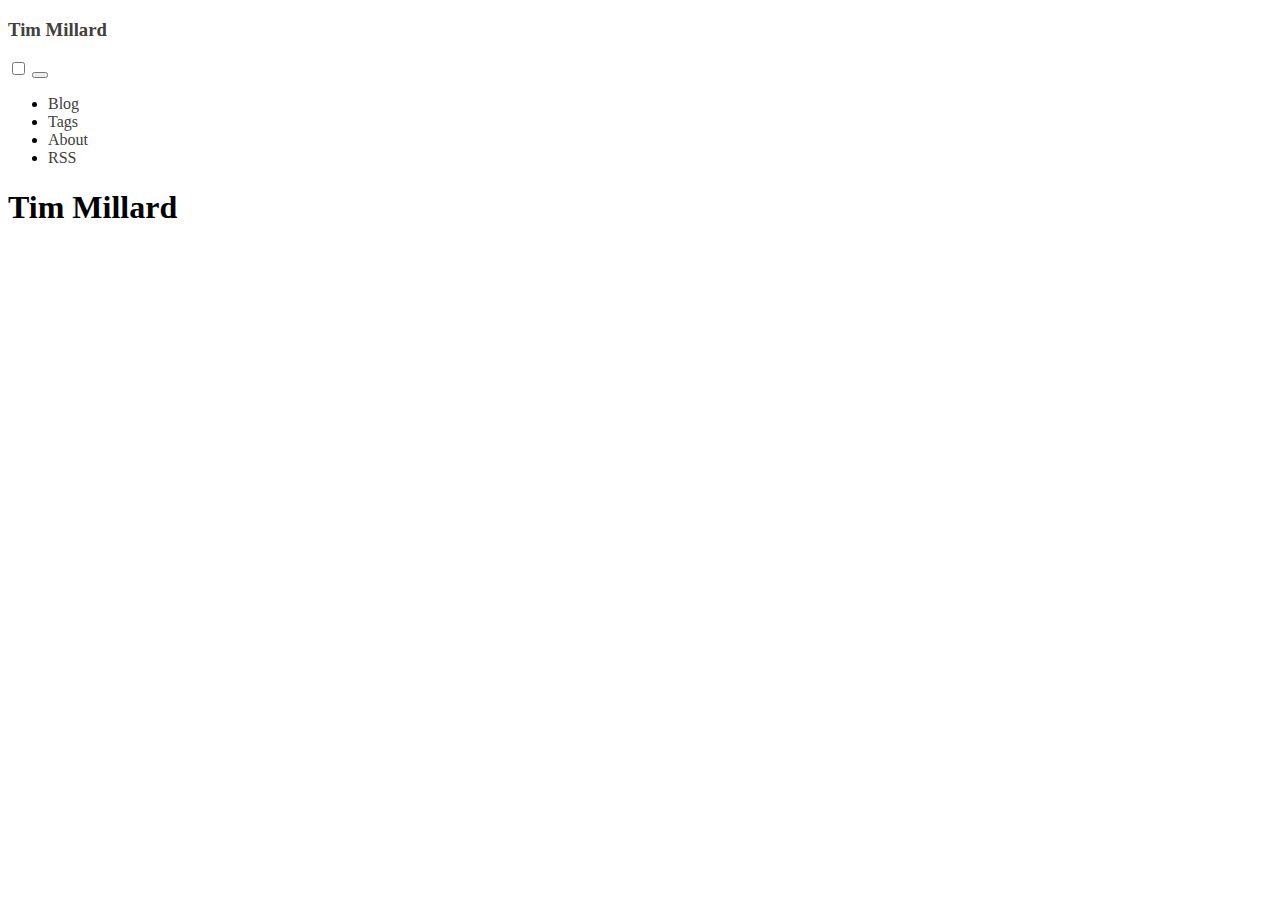
==== index.html @ 839e2020 "deploy: ede1b45c8bf48fb3e9c4f1e621083a14227e7d93" ====
<!doctype html><html lang=en><head><meta charset=utf-8><meta name=viewport content="width=device-width,initial-scale=1"><meta http-equiv=x-ua-compatible content="IE=edge"><meta name=generator content="Hugo 0.82.0"><link rel=canonical href=https://timwmillard.github.io/><meta name=description content="A blog by Tim Millard about stuff."><link rel=apple-touch-icon sizes=180x180 href=/apple-touch-icon.png><link rel=icon type=image/png sizes=32x32 href=/favicon-32x32.png><link rel=icon type=image/png sizes=16x16 href=/favicon-16x16.png><link rel=manifest href=/site.webmanifest><link rel=mask-icon href=/safari-pinned-tab.svg color=#000000><meta name=msapplication-TileColor content="#ffffff"><meta name=theme-color content="#ffffff"><link rel=stylesheet type=text/css href=https://timwmillard.github.io/css/paper.css><link rel=stylesheet type=text/css href=https://timwmillard.github.io/css/custom.css><title>Tim Millard</title></head><body><div class="container paper"><nav class="border split-nav"><div class=nav-brand><h3><a href=/>Tim Millard</a></h3></div><div class=collapsible><input id=collapsible1 type=checkbox name=collapsible1>
<button>
<label for=collapsible1><div class=bar1></div><div class=bar2></div><div class=bar3></div></label></button><div class=collapsible-body><ul class=inline><li><a href=/>Blog</a></li><li><a href=/tags/>Tags</a></li><li><a href=/about/>About</a></li><li><a href=/index.xml>RSS</a></li></ul></div></div></nav><main><h1>Tim Millard</h1></main><script>window.ga=window.ga||function(){(ga.q=ga.q||[]).push(arguments)},ga.l=+new Date,ga('create','UA-123456789-1','auto'),ga('send','pageview')</script><script async src=https://www.google-analytics.com/analytics.js></script></div></body></html>
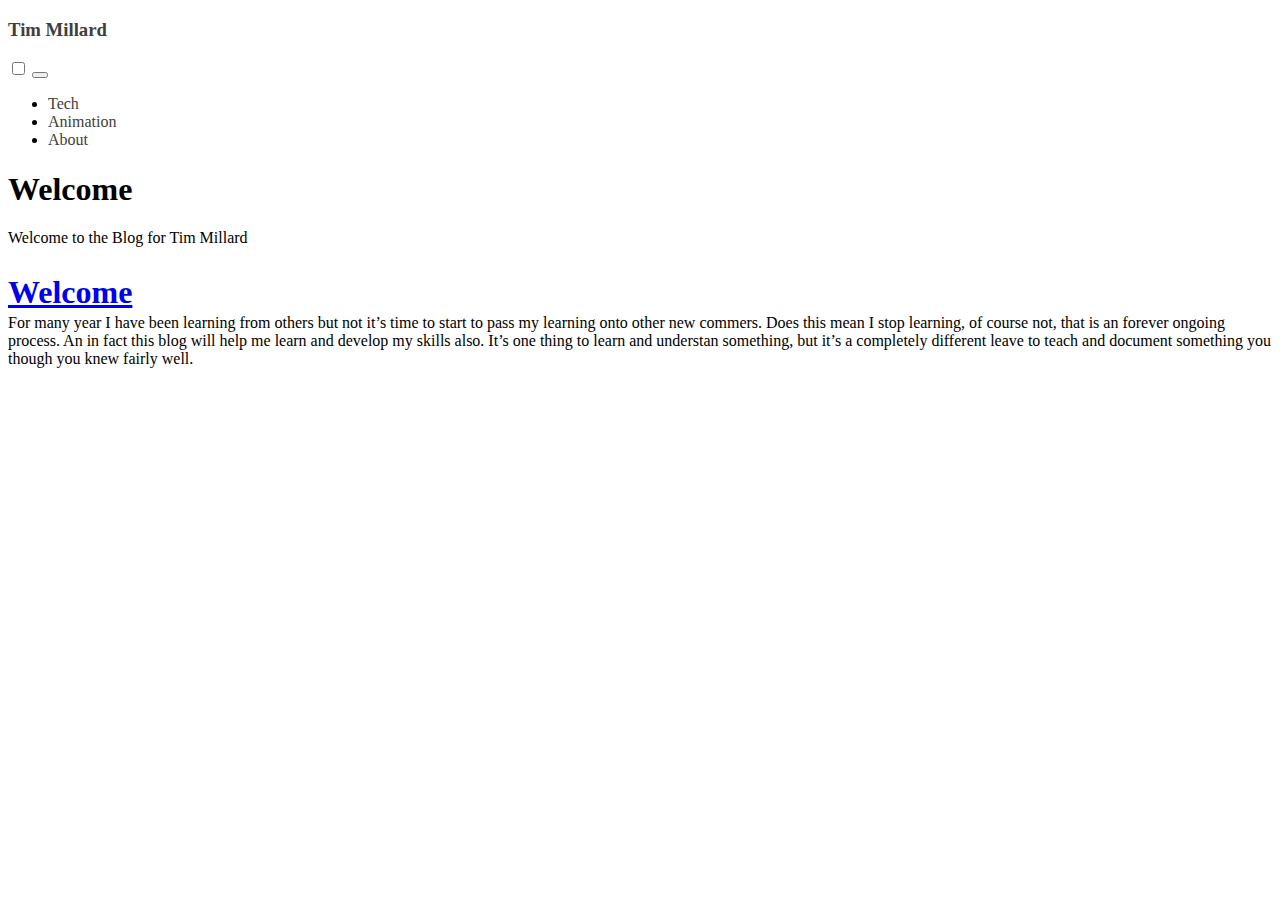
==== commit c066b74a: "deploy: 535a9c0693127ef9f73413be7ea750954ed79db5" ====
--- a/index.html
+++ b/index.html
@@ -1,3 +1,3 @@
 <!doctype html><html lang=en><head><meta charset=utf-8><meta name=viewport content="width=device-width,initial-scale=1"><meta http-equiv=x-ua-compatible content="IE=edge"><meta name=generator content="Hugo 0.82.0"><link rel=canonical href=https://timwmillard.github.io/><meta name=description content="A blog by Tim Millard about stuff."><link rel=apple-touch-icon sizes=180x180 href=/apple-touch-icon.png><link rel=icon type=image/png sizes=32x32 href=/favicon-32x32.png><link rel=icon type=image/png sizes=16x16 href=/favicon-16x16.png><link rel=manifest href=/site.webmanifest><link rel=mask-icon href=/safari-pinned-tab.svg color=#000000><meta name=msapplication-TileColor content="#ffffff"><meta name=theme-color content="#ffffff"><link rel=stylesheet type=text/css href=https://timwmillard.github.io/css/paper.css><link rel=stylesheet type=text/css href=https://timwmillard.github.io/css/custom.css><title>Tim Millard</title></head><body><div class="container paper"><nav class="border split-nav"><div class=nav-brand><h3><a href=/>Tim Millard</a></h3></div><div class=collapsible><input id=collapsible1 type=checkbox name=collapsible1>
 <button>
-<label for=collapsible1><div class=bar1></div><div class=bar2></div><div class=bar3></div></label></button><div class=collapsible-body><ul class=inline><li><a href=/>Blog</a></li><li><a href=/tags/>Tags</a></li><li><a href=/about/>About</a></li><li><a href=/index.xml>RSS</a></li></ul></div></div></nav><main><h1>Tim Millard</h1></main><script>window.ga=window.ga||function(){(ga.q=ga.q||[]).push(arguments)},ga.l=+new Date,ga('create','UA-123456789-1','auto'),ga('send','pageview')</script><script async src=https://www.google-analytics.com/analytics.js></script></div></body></html>+<label for=collapsible1><div class=bar1></div><div class=bar2></div><div class=bar3></div></label></button><div class=collapsible-body><ul class=inline><li><a href=/tech>Tech</a></li><li><a href=/animation>Animation</a></li><li><a href=/about/>About</a></li></ul></div></div></nav><main><h1>Welcome</h1><p>Welcome to the Blog for Tim Millard</p><h2 class="post-list summary"><a href=https://timwmillard.github.io/tech/_intro/>Welcome</a></h2>For many year I have been learning from others but not it&rsquo;s time to start to pass my learning onto other new commers. Does this mean I stop learning, of course not, that is an forever ongoing process. An in fact this blog will help me learn and develop my skills also. It&rsquo;s one thing to learn and understan something, but it&rsquo;s a completely different leave to teach and document something you though you knew fairly well.</main><script>window.ga=window.ga||function(){(ga.q=ga.q||[]).push(arguments)},ga.l=+new Date,ga('create','UA-123456789-1','auto'),ga('send','pageview')</script><script async src=https://www.google-analytics.com/analytics.js></script></div></body></html>